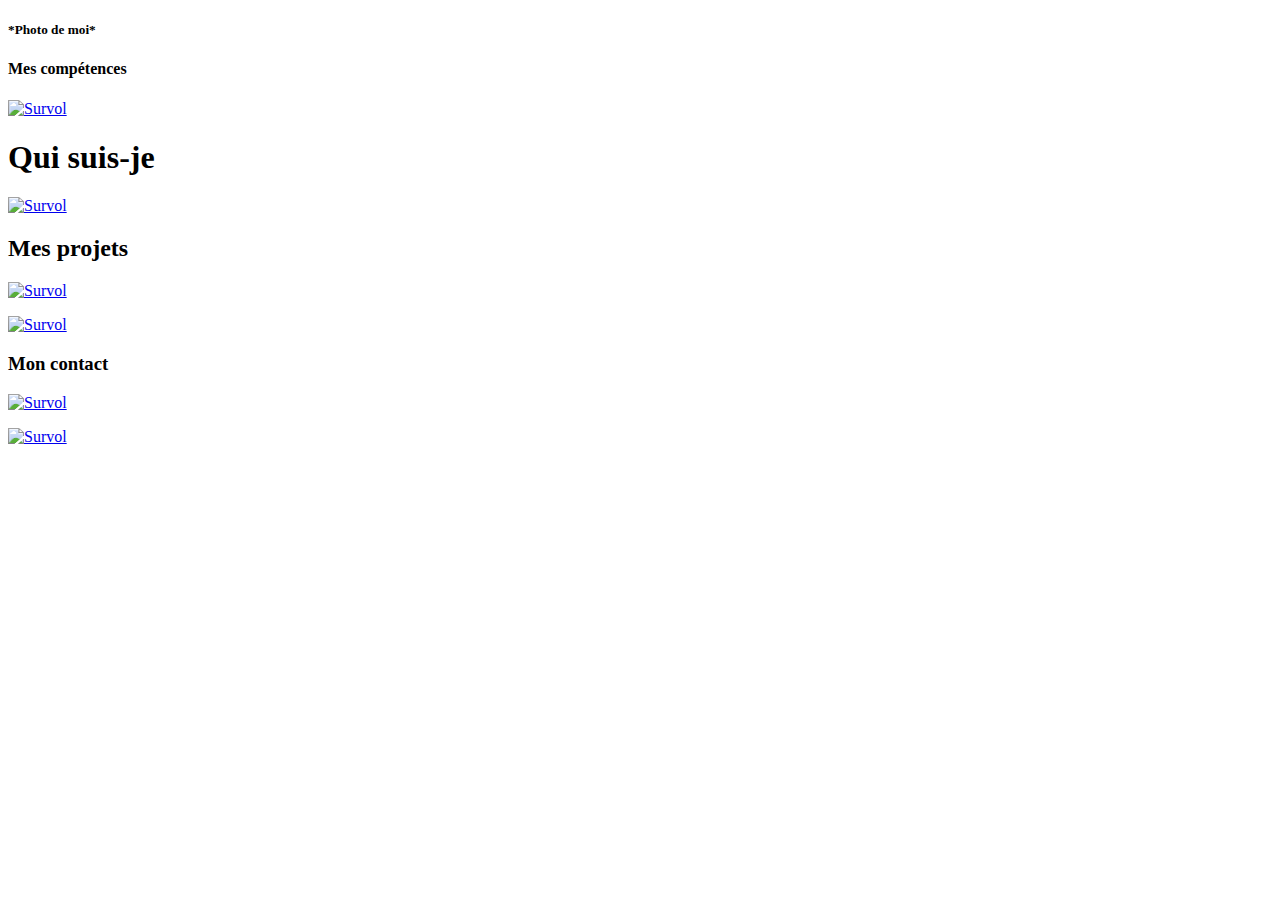
==== index.html @ 54c9ea99 "Create index.html" ====
<!DOCTYPE html>
<html lang="fr" dir="ltr">
  <head>
    <meta charset="utf-8">
    <link href="style.css" rel="stylesheet">
    <title>Mon portfolio</title>
  </head>
  <body>

    <div id="conteneur1">

        <div class="rond-1">
            <h5>*Photo de moi*</h5>
        </div>


        <div class="rectangle-4">
            <h4>Mes compétences</h4>
            <div class="img2">
            <p><a href="page5.html" ><img alt="Survol" height="156px" width="174px" onmouseout="this.src='image2/skills.png';
                " onmouseover="this.src='image2/skills2.png';
                " src="image2/skills.png" /></a>
                </p>
                </div>
        </div>

    </div>


    <div id="conteneur2">

        <div class="rectangle-1">
            <h1>Qui suis-je</h1>
            
            <p><a href="page2.html" ><img alt="Survol" height="190px" width="190px" onmouseout="this.src='image2/info.png';
                " onmouseover="this.src='image2/info2.png';
                " src="image2/info.png" /></a>
                </p>

        </div>
        <div class="rectangle-2">
            <h2>Mes projets</h2>

            <p><a href="page3.html" ><img alt="Survol" height="95px" width="97px" onmouseout="this.src='image2/chapeau.png';
                " onmouseover="this.src='image2/chapeau2.png';
                " src="image2/chapeau.png" /></a>
                </p>

            <p><a href="page4.html" ><img alt="Survol" height="93px" width="78px" onmouseout="this.src='image2/perso.png';
                " onmouseover="this.src='image2/perso2.png';
                " src="image2/perso.png" /></a>
                </p>

        </div>
        <div class="rectangle-3">
            <h3>Mon contact</h3>

            <p><a href="page6.html" ><img alt="Survol" height="185px" width="185px" onmouseout="this.src='image2/contact.png';
                " onmouseover="this.src='image2/contact2.png';
                " src="image2/contact.png" /></a>
                </p>

        </div>
  
    </div>

<div id="container">

    <div class="fleche1">

        <p><a href="page2.html" ><img alt="Survol" height="70px" width="70px" onmouseout="this.src='image2/droite.png';
          " onmouseover="this.src='image2/droiteb.png';
          " src="image2/droite.png" /></a>
          </p>

      </div>

</div>

  </body>
</html>
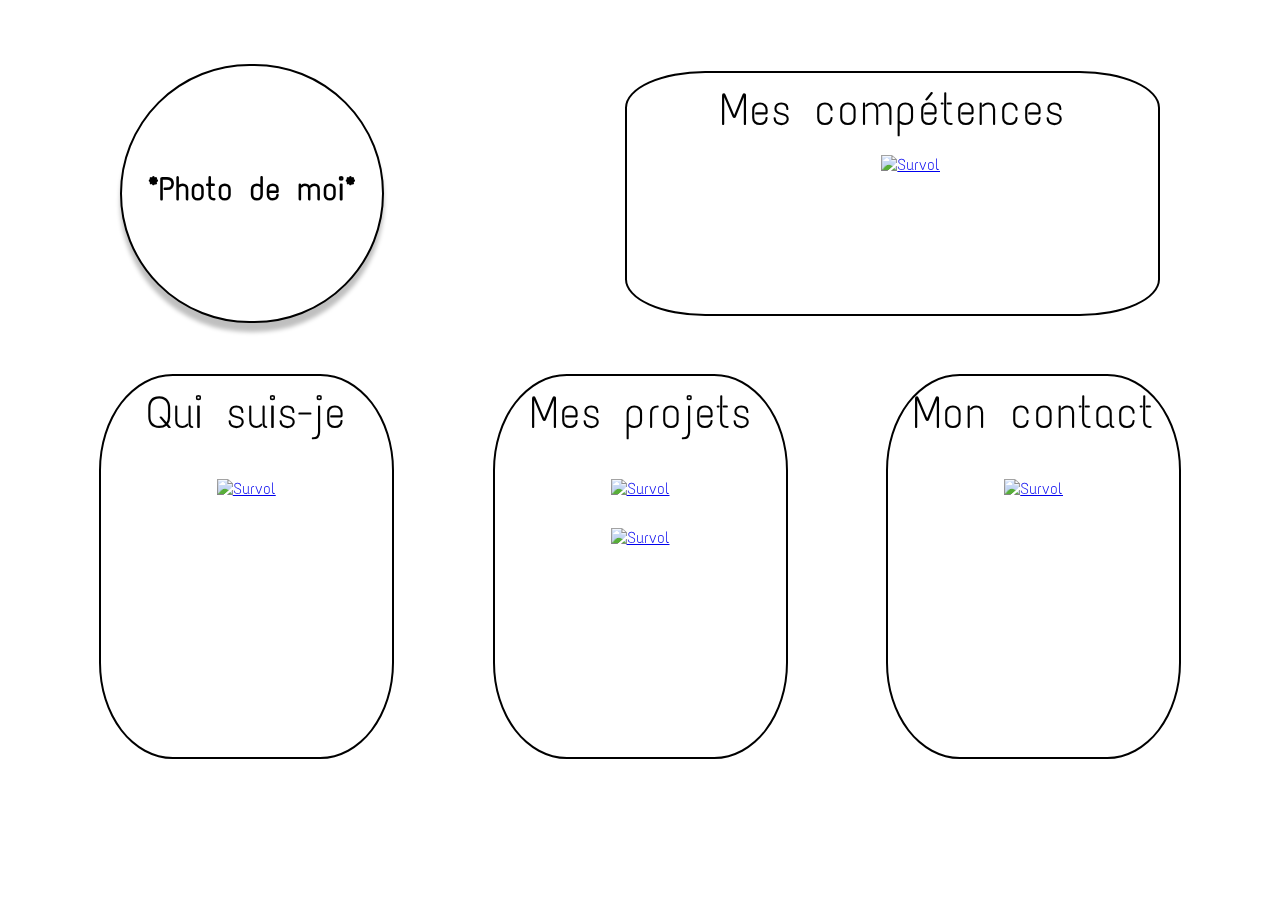
==== commit a858406e: "Add files via upload" ====
--- a/index.html
+++ b/index.html
@@ -77,5 +77,4 @@
 
 </div>
 
-  </body>
-</html>
+  </body>--- a/style.css
+++ b/style.css
@@ -0,0 +1,147 @@
+@font-face {
+    font-family: TextMeOne;
+    src: url("TextMeOne-Regular.ttf");
+  }
+
+  *{
+    margin: 0px;
+    padding: 0px;
+    font-family: TextMeOne;
+  }
+
+  body {
+    background-image: url("image2/bg.png");
+  }
+
+  #conteneur1 {
+    display: flex;
+    justify-content: center;
+    align-items: center;
+    margin-top: 5%;
+    justify-content: space-around;
+    text-align: center;
+}
+
+h5 {
+    font-size: xx-large;
+    margin-left: 0%;
+    margin-top: 40%;
+}
+
+.rectangle-4{
+    width: 535px;
+    height: 245px;
+                  
+    background: #FFFFFF;
+    border: 2px solid #000000;
+    box-sizing: border-box;
+    border-radius: 15%;
+}
+
+.rond-1 {
+    width: 264px;
+  height: 259px;
+  
+  
+  background: #FFFFFF;
+  mix-blend-mode: luminosity;
+  border: 2px solid #000000;
+  border-radius: 1000px;
+  box-sizing: border-box;
+  box-shadow: 0px 9px 4px rgba(0, 0, 0, 0.25);
+}
+
+.img2 {
+    margin-left: 7%;
+    margin-top: -4%;
+}
+
+
+h4{
+    font-family: TextMeOne;
+    font-style: normal;
+    font-weight: normal;
+    font-size: 45px;
+    line-height: 73px;
+    
+    color: #000000;  
+}
+
+  #conteneur2 {
+
+    display: flex;
+    justify-content: center;
+    align-items: center;
+    margin-top: 4%;
+    justify-content: space-evenly;
+    text-align: center;
+}
+.rectangle-1{
+    width: 295px;
+    height: 385px;
+    
+    background: #FFFFFF;
+    border: 2px solid #000000;
+    box-sizing: border-box;
+    border-radius: 25%;
+    }
+    .rectangle-2{
+        width: 295px;
+        height: 385px;
+        
+        background: #FFFFFF;
+        border: 2px solid #000000;
+        box-sizing: border-box;
+        border-radius: 25%;
+        }
+        .rectangle-3{
+    width: 295px;
+    height: 385px;
+                  
+    background: #FFFFFF;
+    border: 2px solid #000000;
+    box-sizing: border-box;
+    border-radius: 25%;
+            }
+
+
+h1 {
+    font-family: TextMeOne;
+    font-style: normal;
+    font-weight: normal;
+    font-size: 45px;
+    line-height: 73px;
+    
+    color: #000000;
+}
+
+h2 {
+    font-family: TextMeOne;
+    font-style: normal;
+    font-weight: normal;
+    font-size: 45px;
+    line-height: 73px;
+    
+    color: #000000;
+}
+
+h3 {
+    font-family: TextMeOne;
+    font-style: normal;
+    font-weight: normal;
+    font-size: 45px;
+    line-height: 73px;
+    
+    color: #000000;
+}
+
+img {
+    margin-top: 30px;
+}
+
+.fleche1 {
+    margin-left: 1380px;
+    margin-top: -30%;
+  }
+
+ 